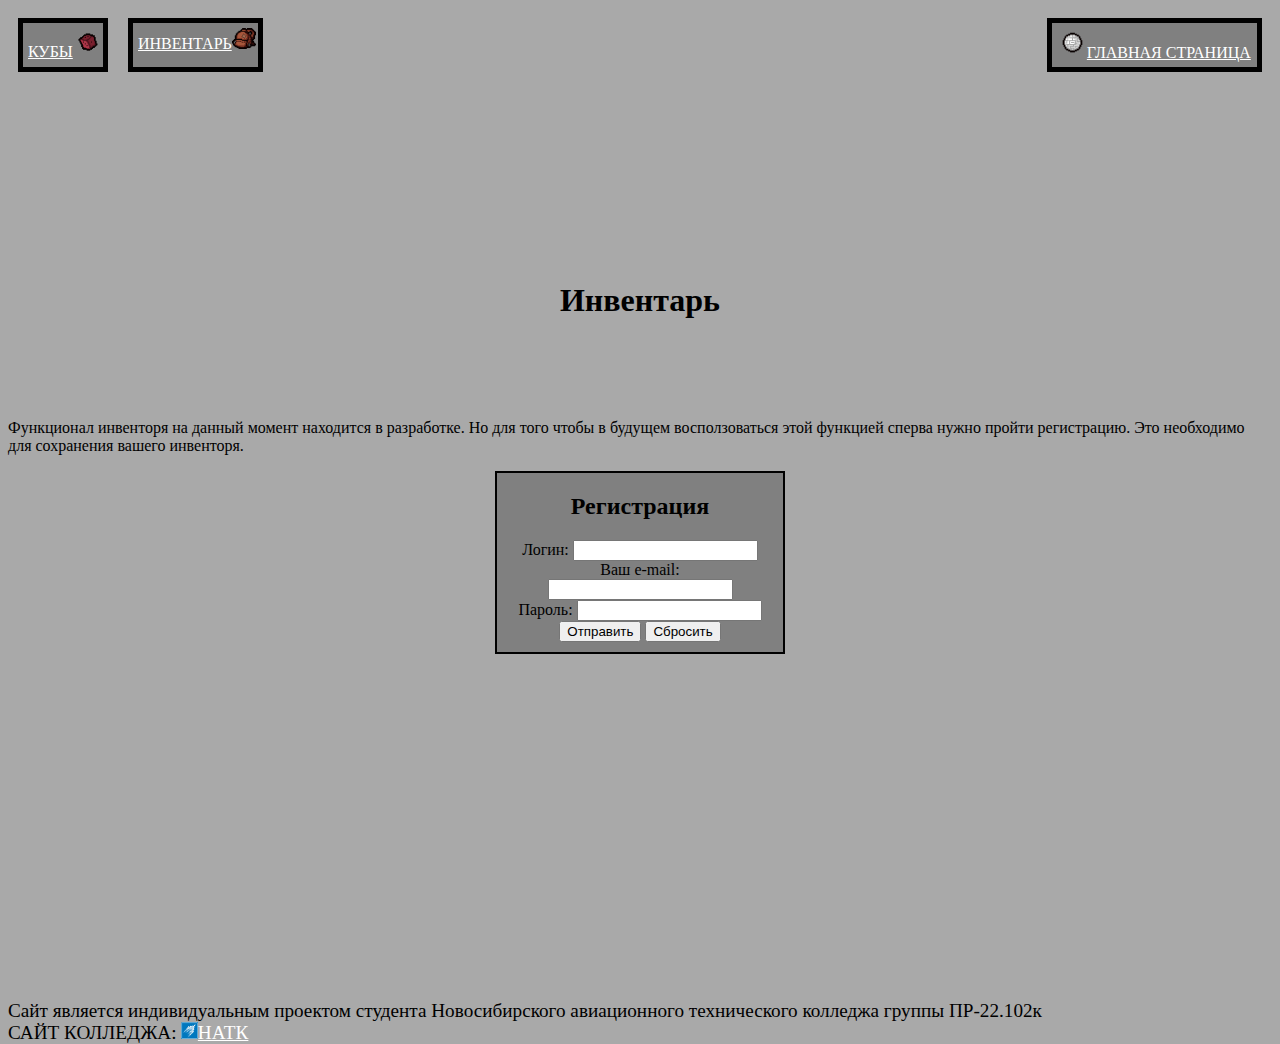
==== registr.html @ 067268ba "Add files via upload" ====
<!DOCTYPE html>
<html lang="ru">
<head>
    <meta charset="UTF-8">
    <meta http-equiv="X-UA-Compatible" content="IE=edge">
    <meta name="viewport" content="width=device-width, initial-scale=1.0">
    <link rel="stylesheet" href="style-index.css">
    <title>Регистрация</title>
</head>
<body>
    <header>
        <nav>
            <div class="navigation">
                <div class="nav nav-dice">
                    <a href="dice.html" id="dice">КУБЫ<img src="dice.png" width="39%"></a>
                </div>
                <div class="nav nav-inventory">
                    <a href="registr.html">ИНВЕНТАРЬ<img src="inventory.jpg" width="20%" ></a>
                </div>
                <div></div>
                <div class="nav nav-main">
                <a href="index.html"><img src="logo1.png" width="15%">ГЛАВНАЯ СТРАНИЦА</a>
            </div>
            </div>
        </nav>
    </header>
    <main>
        <span><h1>Инвентарь</h1></span>
        <div class="">
            <p>
                Функционал инвенторя на данный момент находится в разработке.
                Но для того чтобы в будущем восползоваться этой функцией сперва нужно пройти регистрацию.
                Это необходимо для сохранения вашего инвенторя. 
            </p>
        </div>
        <div class="form-main">
            <div></div>
        <form method="post" action="#">
            <div class="form">
            <h2>Регистрация</h2>
            <label for="login">
                Логин:
                <input type="text" name="login" required>
            </label>
            <br>
            <label for="mail">
                Ваш e-mail:
                <input type="email" name="mail" required>
            </label>
            <br>
            <label for="password">
                Пароль:
                <input type="password" name="password" required>
            </label>
            <br>
            <input type="submit" value="Отправить">
            <input type="reset" value="Сбросить">
        </div>
        </form>
        <div></div>
        </div>
    </main>
    <footer>
        <div class="link">
        Сайт является индивидуальным проектом студента Новосибирского авиационного технического колледжа группы ПР-22.102к
        <br>
            САЙТ КОЛЛЕДЖА: <a href="https://natk.ru/"><img src="logo2.png" width="1.6%">НАТК</a>
            
        </div>
    </footer>
</body>
</html>
---- style-index.css ----
body{
    background-color:darkgray;
}
.navigation{
    display: grid;
    grid-template-columns: 110px 155px 1fr 235px;
}
.nav{
    padding: 5px;
    padding-right: 1px;
    border: 5px solid black;
    margin: 10px;
    background-color: gray;
}
a{
    color: white;
    
}
.nav-dice:hover,.nav-inventory:hover,.nav-main:hover{
    background-color: darkgray;
    border: 5px solid gray; 
}
a:hover{
    color: black;
}
span{
    text-align: center;
}
h1{
    margin-top: 200px;
    margin-bottom: 100px;
}
.link{
    position: absolute;
    top: 1000px;
    font-size: larger;
}
.text{
    padding-left: 2%;
}
.dice:hover{
    background-color: darkgray;
    border: 3px solid gray; 
    color: black;
}
.dice{
    background-color: gray;
    text-align: center;
    border: 3px solid black;
    color: white;
}
.d{
    margin: 0;
}
.D20, .DN{
    display: grid;
    grid-template-columns: 1fr 1fr 1fr;
    margin-bottom: 20px;
}
.DN{
    margin: 0;
    margin-top:20px;
}
.dice-column{
    display: grid;
    grid-template-columns: 1fr 1fr 1fr;
    gap: 9px;
    row-gap: 10px;
}
.form-main{
    display: grid;
    grid-template-columns: 1fr 290px 1fr;
    
}
.form{
    text-align: center;
    padding: 10px;
    padding-top: 0;
    background-color: grey;
    border: 2px solid black;
}
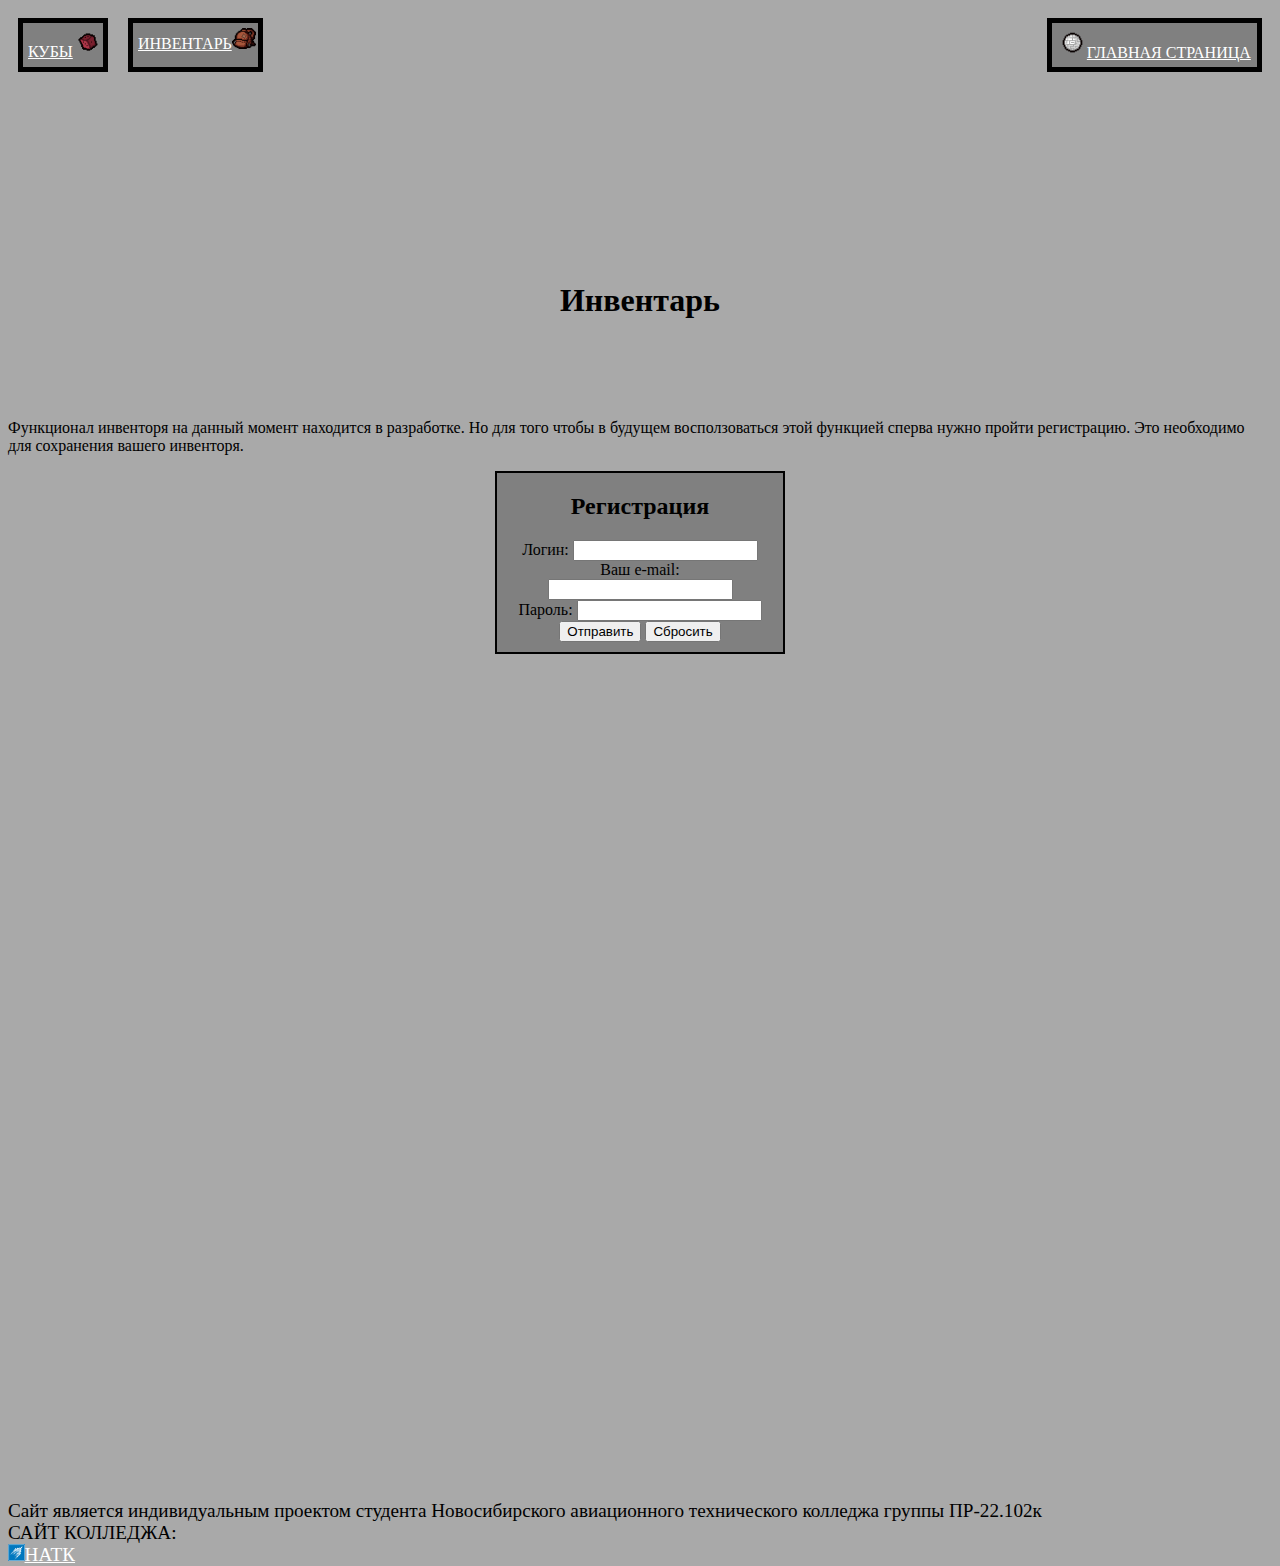
==== commit 5c5c2d39: "edit" ====
--- a/registr.html
+++ b/registr.html
@@ -64,8 +64,10 @@
         <div class="link">
         Сайт является индивидуальным проектом студента Новосибирского авиационного технического колледжа группы ПР-22.102к
         <br>
-            САЙТ КОЛЛЕДЖА: <a href="https://natk.ru/"><img src="logo2.png" width="1.6%">НАТК</a>
-            
+            САЙТ КОЛЛЕДЖА: 
+            <div class="NATK">
+                <a href="https://natk.ru/"><img src="logo2.png" width="1.6%">НАТК</a>
+            </div>
         </div>
     </footer>
 </body>
--- a/style-index.css
+++ b/style-index.css
@@ -33,7 +33,7 @@
 }
 .link{
     position: absolute;
-    top: 1000px;
+    top: 1500px;
     font-size: larger;
 }
 .text{
